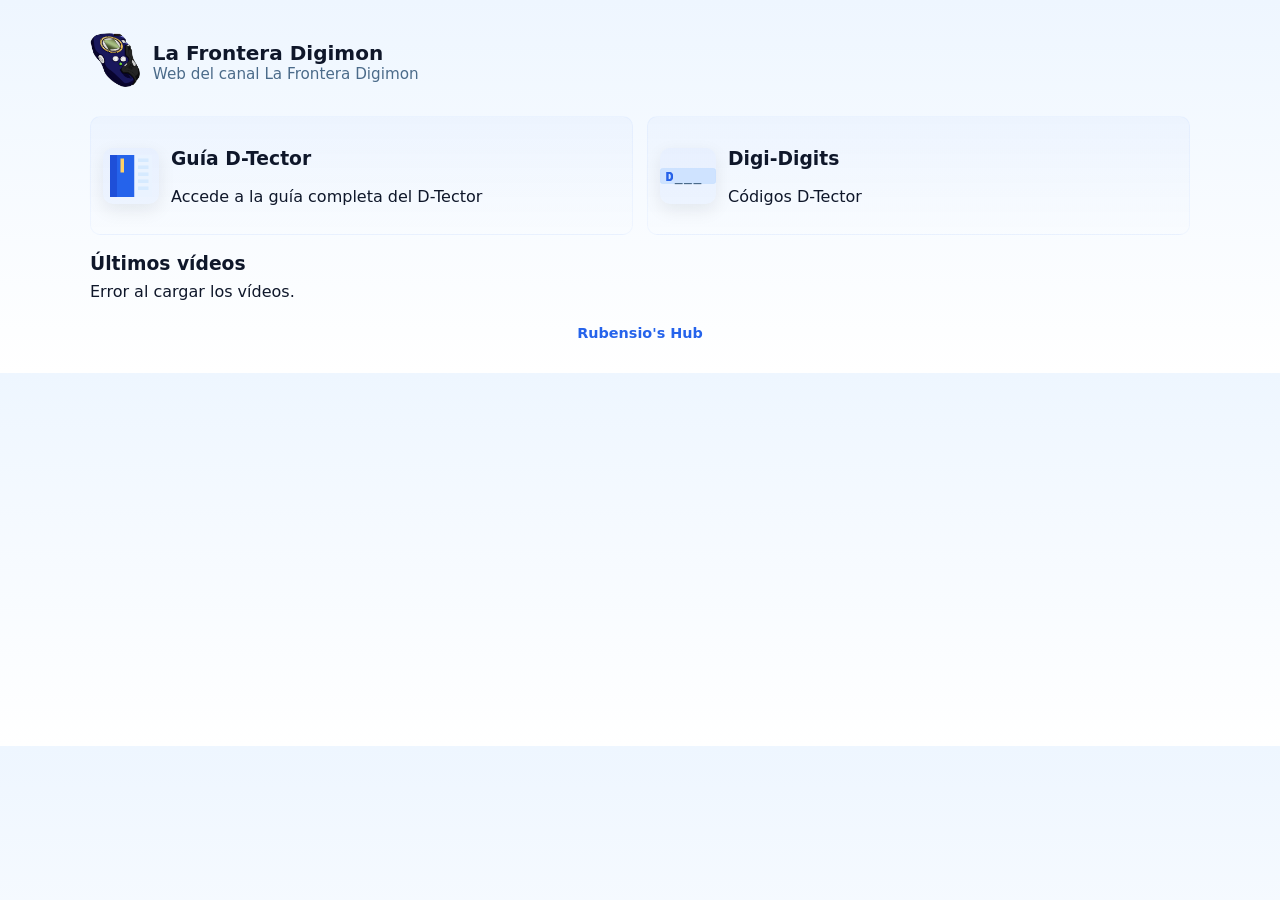
==== projects/la-frontera-digimon/index.html @ ff97ecfa "Añadida guía y mejoras" ====
<!doctype html>
<html lang="es">

<head>
    <meta charset="utf-8" />
    <meta name="viewport" content="width=device-width,initial-scale=1" />
    <title>La Frontera Digimon</title>
    <meta name="description"
        content="La Frontera Digimon — Últimos vídeos del canal integrados en el estilo de la sub web" />
    <style>
        :root {
            --bg: #eef6ff;
            --card: #f7fbff;
            --muted: #4b6b8a;
            --text: #0f172a;
            --accent: #2563eb;
            --accent-2: #1e4fd8;
            --radius: 12px;
            --shadow: 0 6px 18px rgba(16, 24, 40, 0.08);
            --max-width: 1100px;
        }

        *,
        *::before,
        *::after {
            box-sizing: border-box;
        }

        body {
            margin: 0;
            font-family: Inter, system-ui, -apple-system, "Segoe UI", Roboto, Arial, sans-serif;
            background: linear-gradient(180deg, var(--bg), #fff);
            color: var(--text);
            display: flex;
            justify-content: center;
            padding: 32px 16px;
        }

        .wrap {
            width: 100%;
            max-width: var(--max-width);
        }

        header {
            display: flex;
            align-items: center;
            justify-content: space-between;
            gap: 16px;
            margin-bottom: 24px;
            flex-wrap: wrap;
        }

        .header-left {
            display: flex;
            align-items: center;
            gap: 12px;
        }

        .header-icon {
            height: 56px;
            width: auto;
            object-fit: contain;
            border-radius: 8px;
        }

        .brand h1 {
            font-size: 1.25rem;
            margin: 0;
        }

        .brand p {
            margin: 0;
            color: var(--muted);
            font-size: 0.95rem;
        }

        .features {
            display: grid;
            grid-template-columns: repeat(auto-fit, minmax(280px, 1fr));
            gap: 14px;
            margin-bottom: 18px;
        }

        .feature-link {
            display: flex;
            gap: 12px;
            align-items: center;
            text-decoration: none;
            color: inherit;
            padding: 12px;
            border-radius: 10px;
            background: linear-gradient(180deg, rgba(37, 99, 235, 0.03), transparent);
            border: 1px solid rgba(37, 99, 235, 0.04);
            transition: background .15s ease, transform .15s ease;
        }

        .feature-link:hover {
            background: rgba(37, 99, 235, 0.06);
            transform: translateY(-4px);
        }

        .icon {
            width: 56px;
            height: 56px;
            flex: 0 0 56px;
            display: flex;
            align-items: center;
            justify-content: center;
            border-radius: 10px;
            background: rgba(37, 99, 235, 0.04);
            box-shadow: var(--shadow);
        }

        /* Libro: animación */
        .feature-link:hover .book-page {
            animation: pageFlip 1.1s ease forwards;
        }

        @keyframes pageFlip {
            0% {
                transform-origin: left center;
                transform: rotateY(0deg);
                fill: #eaf3ff;
            }

            45% {
                transform-origin: left center;
                transform: rotateY(32deg);
                fill: #cfe3ff;
            }

            100% {
                transform-origin: left center;
                transform: rotateY(0deg);
                fill: #eaf3ff;
            }
        }

        /* Digi: control por clases específicas */
        .digit-text,
        .underscore {
            font-family: monospace;
            font-weight: 700;
            shape-rendering: crispEdges;
            text-anchor: middle;
            dominant-baseline: hanging;
            /* baseline adjustments are handled via y coords in SVG */
        }

        .digit-1,
        .digit-2,
        .digit-3 {
            font-size: 14px;
            opacity: 0;
        }

        .underscore-1,
        .underscore-2,
        .underscore-3 {
            font-size: 14px;
            opacity: 1;
            fill: var(--muted);
        }

        /* Animaciones: timing ajustado para asegurar la aparición completa */
        .feature-link:hover .digit-1 {
            animation: typeIn 0.25s 0.12s forwards ease-out;
        }

        .feature-link:hover .underscore-1 {
            animation: fadeOut 0.18s 0.12s forwards ease-out;
        }

        .feature-link:hover .digit-2 {
            animation: typeIn 0.25s 0.44s forwards ease-out;
        }

        .feature-link:hover .underscore-2 {
            animation: fadeOut 0.18s 0.44s forwards ease-out;
        }

        .feature-link:hover .digit-3 {
            animation: typeIn 0.25s 0.76s forwards ease-out;
        }

        .feature-link:hover .underscore-3 {
            animation: fadeOut 0.18s 0.76s forwards ease-out;
        }

        @keyframes typeIn {
            from {
                opacity: 0;
                transform: translateY(-2px);
            }

            to {
                opacity: 1;
                transform: translateY(0);
            }
        }

        @keyframes fadeOut {
            from {
                opacity: 1;
            }

            to {
                opacity: 0;
            }
        }

        /* Videos y resto */
        .videos {
            display: grid;
            grid-template-columns: repeat(auto-fit, minmax(240px, 1fr));
            gap: 10px;
            margin-top: 6px;
        }

        .video-card {
            background: var(--card);
            border-radius: var(--radius);
            box-shadow: var(--shadow);
            border: 1px solid rgba(37, 99, 235, 0.06);
            padding: 12px;
            transition: transform .18s ease, box-shadow .18s ease;
        }

        .video-card:hover {
            transform: translateY(-4px);
            box-shadow: 0 10px 30px rgba(2, 6, 23, 0.12);
        }

        .thumbnail-container {
            position: relative;
            overflow: hidden;
            border-radius: 10px;
            background: #eaf3ff;
        }

        .thumbnail-container img {
            width: 100%;
            height: 160px;
            object-fit: cover;
            transition: transform .3s ease;
        }

        .video-card:hover .thumbnail-container img {
            transform: scale(1.03);
        }

        .play-icon {
            position: absolute;
            top: 50%;
            left: 50%;
            transform: translate(-50%, -50%);
            width: 50px;
            height: 50px;
            background: var(--accent);
            border-radius: 50%;
            display: flex;
            align-items: center;
            justify-content: center;
            box-shadow: 0 6px 18px rgba(37, 99, 235, 0.18);
        }

        .play-icon::after {
            content: '';
            border-style: solid;
            border-width: 10px 0 10px 16px;
            border-color: transparent transparent transparent white;
        }

        .video-content {
            padding: 10px 6px 0 6px;
        }

        .video-content h3 {
            font-size: 1rem;
            margin: 0;
            line-height: 1.2;
        }

        .video-content .date {
            color: var(--muted);
            font-size: 0.9rem;
            margin-top: 4px;
        }

        .video-actions {
            margin-top: 8px;
        }

        .button {
            display: inline-block;
            padding: 8px 12px;
            background: var(--accent);
            color: #fff;
            border-radius: 10px;
            text-decoration: none;
            font-weight: 600;
            font-size: 0.9rem;
            transition: background .18s ease, transform .18s ease;
        }

        .button:hover {
            background: var(--accent-2);
            transform: scale(1.03);
        }

        footer {
            margin-top: 24px;
            text-align: center;
            color: var(--muted);
            font-size: 0.9rem;
        }

        footer a {
            color: var(--accent);
            text-decoration: none;
            font-weight: 600;
        }

        footer a:hover {
            text-decoration: underline;
        }

        @media (max-width:640px) {
            body {
                padding: 20px 12px;
            }

            header {
                flex-direction: column;
                align-items: flex-start;
            }

            .header-icon {
                height: 48px;
            }

            .features {
                gap: 12px;
            }

            .video-card {
                padding: 10px;
            }
        }

        /* Letras y subrayados pixelados, grosor y posición */
        .letter-base,
        .digit-1,
        .digit-2,
        .digit-3 {
            font-family: monospace;
            font-weight: 800;
            font-size: 14px;
            shape-rendering: crispEdges;
            text-shadow: 0.4px 0.4px var(--accent-2);
        }

        .digit-1,
        .digit-2,
        .digit-3 {
            opacity: 0;
            transition: opacity 0.25s ease;
        }

        .underscore-1,
        .underscore-2,
        .underscore-3 {
            opacity: 1;
            transition: opacity 0.2s ease;
        }

        .feature-link:hover .digit-1 {
            animation: typeIn 0.25s 0.1s forwards;
        }

        .feature-link:hover .digit-2 {
            animation: typeIn 0.25s 0.45s forwards;
        }

        .feature-link:hover .digit-3 {
            animation: typeIn 0.25s 0.8s forwards;
        }

        .feature-link:hover .underscore-1 {
            animation: fadeOut 0.2s 0.1s forwards;
        }

        .feature-link:hover .underscore-2 {
            animation: fadeOut 0.2s 0.45s forwards;
        }

        .feature-link:hover .underscore-3 {
            animation: fadeOut 0.2s 0.8s forwards;
        }

        @keyframes typeIn {
            from {
                opacity: 0;
                transform: translateY(-1px);
            }

            to {
                opacity: 1;
                transform: translateY(0);
            }
        }

        @keyframes fadeOut {
            from {
                opacity: 1;
            }

            to {
                opacity: 0;
            }
        }
    </style>
</head>

<body>
    <div class="wrap">
        <header>
            <div class="header-left">
                <a href="index.html" aria-label="Ir a La Frontera Digimon — inicio">
                    <img class="header-icon" src="assets/images/icons/d-tector_transparent.png" alt="Logotipo D-Scan"
                        loading="lazy" width="72" height="72">
                </a>
                <div class="brand">
                    <h1>La Frontera Digimon</h1>
                    <p>Web del canal La Frontera Digimon</p>
                </div>
            </div>
        </header>

        <main>
            <section class="features" aria-label="Secciones principales">
                <!-- Guía D-Tector -->
                <a class="feature-link" href="guia-d-tector.html">
                    <div class="icon" aria-hidden="true">
                        <svg viewBox="0 0 16 16" xmlns="http://www.w3.org/2000/svg" width="56" height="56" role="img"
                            aria-hidden="true">
                            <rect x="2" y="2" width="2" height="12" fill="var(--accent-2)" />
                            <rect x="4" y="2" width="5" height="12" fill="var(--accent)" />
                            <rect class="book-page" x="9" y="2" width="5" height="12" fill="#eaf3ff" />
                            <rect x="10" y="3" width="3" height="1" fill="#d6eaff" />
                            <rect x="10" y="5" width="3" height="1" fill="#d6eaff" />
                            <rect x="10" y="7" width="3" height="1" fill="#d6eaff" />
                            <rect x="10" y="9" width="3" height="1" fill="#d6eaff" />
                            <rect x="10" y="11" width="3" height="1" fill="#d6eaff" />
                            <rect x="5" y="3" width="1" height="4" fill="#ffd166" />
                        </svg>
                    </div>
                    <div>
                        <h3>Guía D-Tector</h3>
                        <p>Accede a la guía completa del D-Tector</p>
                    </div>
                </a>

                <!-- Digi-Digits (alineado y grosor corregidos) -->
                <a class="feature-link" href="digi-digits.html">
                    <div class="icon" aria-hidden="true">
                        <svg viewBox="0 0 60 22" xmlns="http://www.w3.org/2000/svg" width="56" height="56" role="img"
                            aria-hidden="true">
                            <rect x="0.5" y="3" width="59" height="16" rx="2" fill="#cfe3ff" stroke="#b7d8ff"
                                stroke-width="0.5" />
                            <g font-family="monospace" font-weight="800" font-size="14" text-anchor="middle"
                                fill="var(--accent)" shape-rendering="crispEdges">
                                <!-- D fija -->
                                <text x="10" y="16" class="letter-base">D</text>

                                <!-- Guiones bajos iniciales -->
                                <text class="underscore-1" x="20" y="16" fill="var(--muted)">_</text>
                                <text class="underscore-2" x="30" y="16" fill="var(--muted)">_</text>
                                <text class="underscore-3" x="40" y="16" fill="var(--muted)">_</text>

                                <!-- Letras que aparecen -->
                                <text class="digit-1" x="20" y="16">I</text>
                                <text class="digit-2" x="30" y="16">G</text>
                                <text class="digit-3" x="40" y="16">I</text>
                            </g>
                        </svg>
                    </div>
                    <div>
                        <h3>Digi-Digits</h3>
                        <p>Códigos D-Tector</p>
                    </div>
                </a>

            </section>

            <section>
                <div class="card">
                    <h3 style="margin:0 0 8px 0">Últimos vídeos</h3>
                    <div id="videos" class="videos" aria-live="polite" aria-busy="true">
                        <div class="placeholder">Cargando...</div>
                    </div>
                </div>
            </section>
        </main>

        <footer>
            <div><a href="https://rubendmr96.github.io/rubensioshub/" rel="noopener noreferrer">Rubensio's Hub</a></div>
        </footer>
    </div>

    <script>
        const CHANNEL_ID = "UCqc-fmnWOInmLb6D8aM1uHA";
        const RSS_URL = encodeURIComponent(`https://www.youtube.com/feeds/videos.xml?channel_id=${CHANNEL_ID}`);
        const API_URL = `https://api.rss2json.com/v1/api.json?rss_url=${RSS_URL}`;
        const container = document.getElementById("videos");

        async function cargarVideos() {
            try {
                const res = await fetch(API_URL);
                const data = await res.json();
                container.innerHTML = '';
                if (!data.items?.length) {
                    container.innerHTML = '<div class="placeholder">No se encontraron vídeos.</div>';
                    return;
                }
                data.items.slice(0, 3).forEach(video => {
                    const card = document.createElement('article');
                    card.className = 'video-card';
                    card.innerHTML = `
            <div class="thumbnail-container">
              <img src="${video.thumbnail}" alt="${video.title}" loading="lazy">
              <div class="play-icon"></div>
            </div>
            <div class="video-content">
              <h3>${video.title}</h3>
              <div class="date">${new Date(video.pubDate).toLocaleDateString('es-ES', { year: 'numeric', month: 'long', day: 'numeric' })}</div>
              <div class="video-actions">
                <a class="button" href="${video.link}" target="_blank" rel="noopener noreferrer">Ver en YouTube</a>
              </div>
            </div>`;
                    card.querySelector('.thumbnail-container').onclick = () => window.open(video.link, '_blank', 'noopener');
                    container.appendChild(card);
                });
            } catch (err) {
                container.innerHTML = '<div class="placeholder">Error al cargar los vídeos.</div>';
            } finally {
                container.setAttribute('aria-busy', 'false');
            }
        }

        cargarVideos();
    </script>
</body>

</html>
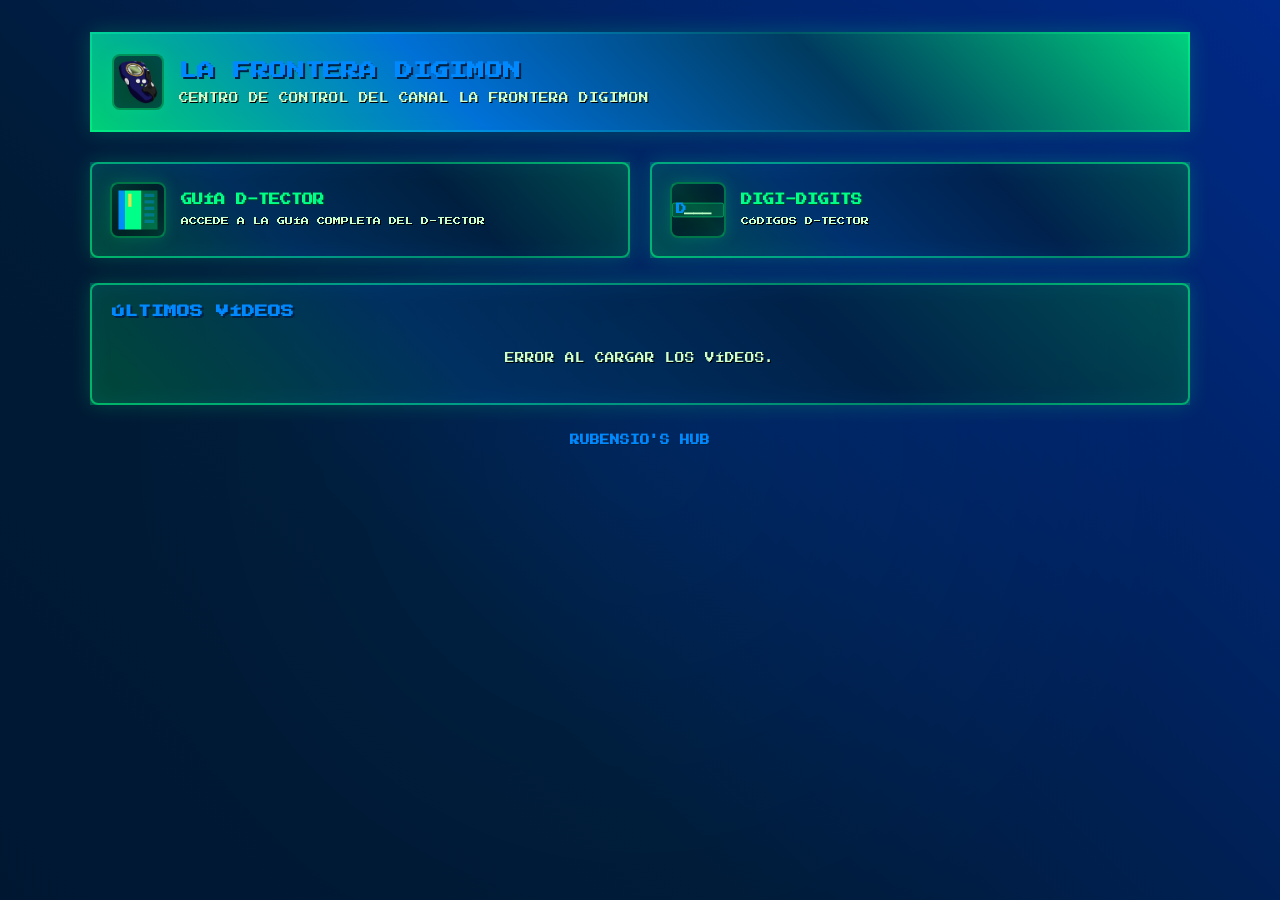
==== commit fa6fc593: "Modificados estilos cyber" ====
--- a/projects/la-frontera-digimon/index.html
+++ b/projects/la-frontera-digimon/index.html
@@ -5,18 +5,20 @@
     <meta charset="utf-8" />
     <meta name="viewport" content="width=device-width,initial-scale=1" />
     <title>La Frontera Digimon</title>
-    <meta name="description"
-        content="La Frontera Digimon — Últimos vídeos del canal integrados en el estilo de la sub web" />
+    <meta name="description" content="La Frontera Digimon — Últimos vídeos del canal y guías de los digivice" />
     <style>
+        @import url('https://fonts.googleapis.com/css2?family=Press+Start+2P&display=swap');
+
         :root {
-            --bg: #eef6ff;
-            --card: #f7fbff;
-            --muted: #4b6b8a;
-            --text: #0f172a;
-            --accent: #2563eb;
-            --accent-2: #1e4fd8;
-            --radius: 12px;
-            --shadow: 0 6px 18px rgba(16, 24, 40, 0.08);
+            --primary-green: #00ff88;
+            --primary-blue: #0088ff;
+            --dark-green: #004422;
+            --dark-blue: #002244;
+            --cyber-glow: rgba(0, 255, 136, 0.3);
+            --glass-bg: rgba(0, 0, 0, 0.4);
+            --border-glow: rgba(0, 255, 136, 0.6);
+            --radius: 8px;
+            --shadow-cyber: 0 0 20px rgba(0, 255, 136, 0.2), inset 0 0 20px rgba(0, 136, 255, 0.1);
             --max-width: 1100px;
         }
 
@@ -26,19 +28,84 @@
             box-sizing: border-box;
         }
 
+        * {
+            margin: 0;
+            padding: 0;
+        }
+
+        html,
         body {
-            margin: 0;
-            font-family: Inter, system-ui, -apple-system, "Segoe UI", Roboto, Arial, sans-serif;
-            background: linear-gradient(180deg, var(--bg), #fff);
-            color: var(--text);
+            height: 100%;
+            overflow-x: hidden;
+        }
+
+        body {
+            font-family: 'Press Start 2P', cursive;
+            background: linear-gradient(45deg, #003300, #001133, #002244, #0044ff, #002244, #001133);
+            background-size: 600% 600%;
+            animation: gradient-shift 12s ease-in-out infinite;
+            color: var(--primary-green);
             display: flex;
             justify-content: center;
             padding: 32px 16px;
+            position: relative;
+            min-height: 100vh;
+        }
+
+        @keyframes gradient-shift {
+
+            0%,
+            100% {
+                background-position: 0% 50%;
+            }
+
+            25% {
+                background-position: 50% 0%;
+            }
+
+            50% {
+                background-position: 100% 50%;
+            }
+
+            75% {
+                background-position: 50% 100%;
+            }
+        }
+
+        /* Fondo animado de matriz digital */
+        .digital-bg {
+            position: fixed;
+            top: 0;
+            left: 0;
+            width: 100%;
+            height: 100%;
+            background:
+                linear-gradient(90deg, transparent 98%, #00ff8810 100%),
+                linear-gradient(180deg, transparent 98%, #0088ff10 100%);
+            background-size: 20px 20px;
+            animation: matrix-scroll 20s linear infinite;
+            z-index: -2;
+        }
+
+        .digital-bg::before {
+            content: '';
+            position: absolute;
+            inset: 0;
+            background: radial-gradient(circle at center, transparent 0%, rgba(0, 0, 0, 0.2) 70%);
+            z-index: -1;
+        }
+
+        @keyframes matrix-scroll {
+            to {
+                transform: translateY(20px);
+            }
         }
 
         .wrap {
             width: 100%;
             max-width: var(--max-width);
+            position: relative;
+            z-index: 1;
         }
 
         header {
@@ -46,57 +113,134 @@
             align-items: center;
             justify-content: space-between;
             gap: 16px;
-            margin-bottom: 24px;
+            margin-bottom: 30px;
             flex-wrap: wrap;
+            background: var(--glass-bg);
+            border: 2px solid var(--border-glow);
+            box-shadow: var(--shadow-cyber);
+            padding: 20px;
+            position: relative;
+            backdrop-filter: blur(8px);
+        }
+
+        header::before {
+            content: '';
+            position: absolute;
+            inset: -2px;
+            background: linear-gradient(45deg,
+                    rgba(0, 255, 136, 0.8),
+                    rgba(0, 136, 255, 0.8),
+                    rgba(0, 68, 102, 0.8),
+                    rgba(0, 255, 136, 0.8));
+            z-index: -1;
+            animation: border-glow 4s linear infinite;
+        }
+
+        @keyframes border-glow {
+
+            0%,
+            100% {
+                opacity: 0.6;
+            }
+
+            50% {
+                opacity: 1;
+            }
         }
 
         .header-left {
             display: flex;
             align-items: center;
-            gap: 12px;
+            gap: 15px;
         }
 
         .header-icon {
             height: 56px;
             width: auto;
             object-fit: contain;
-            border-radius: 8px;
+            border-radius: var(--radius);
+            border: 2px solid rgba(0, 255, 136, 0.4);
+            padding: 4px;
+            background: rgba(0, 0, 0, 0.6);
+            box-shadow:
+                0 0 15px rgba(0, 255, 136, 0.2),
+                inset 0 0 15px rgba(0, 136, 255, 0.1);
         }
 
         .brand h1 {
-            font-size: 1.25rem;
+            font-size: 1.1rem;
             margin: 0;
+            color: var(--primary-blue);
+            text-shadow: 2px 2px 0px var(--dark-blue);
+            line-height: 1.4;
         }
 
         .brand p {
-            margin: 0;
-            color: var(--muted);
-            font-size: 0.95rem;
+            margin: 8px 0 0 0;
+            color: #ccffcc;
+            font-size: 0.6rem;
+            line-height: 1.6;
+            text-shadow: 1px 1px 0px #000000;
         }
 
         .features {
             display: grid;
             grid-template-columns: repeat(auto-fit, minmax(280px, 1fr));
-            gap: 14px;
-            margin-bottom: 18px;
+            gap: 20px;
+            margin-bottom: 25px;
         }
 
         .feature-link {
             display: flex;
-            gap: 12px;
+            gap: 15px;
             align-items: center;
             text-decoration: none;
             color: inherit;
-            padding: 12px;
-            border-radius: 10px;
-            background: linear-gradient(180deg, rgba(37, 99, 235, 0.03), transparent);
-            border: 1px solid rgba(37, 99, 235, 0.04);
-            transition: background .15s ease, transform .15s ease;
+            padding: 18px;
+            border-radius: var(--radius);
+            background: var(--glass-bg);
+            border: 2px solid var(--border-glow);
+            box-shadow: var(--shadow-cyber);
+            transition: all 0.3s ease;
+            position: relative;
+            backdrop-filter: blur(8px);
+        }
+
+        .feature-link::before {
+            content: '';
+            position: absolute;
+            inset: -2px;
+            background: linear-gradient(45deg,
+                    rgba(0, 255, 136, 0.6),
+                    rgba(0, 136, 255, 0.6),
+                    rgba(0, 68, 102, 0.6),
+                    rgba(0, 255, 136, 0.6));
+            z-index: -1;
+            animation: card-glow 6s linear infinite;
+            opacity: 0.4;
+        }
+
+        @keyframes card-glow {
+
+            0%,
+            100% {
+                opacity: 0.4;
+            }
+
+            50% {
+                opacity: 0.8;
+            }
         }
 
         .feature-link:hover {
-            background: rgba(37, 99, 235, 0.06);
             transform: translateY(-4px);
+            box-shadow:
+                0 0 40px rgba(0, 255, 136, 0.4),
+                inset 0 0 40px rgba(0, 136, 255, 0.2);
+        }
+
+        .feature-link:hover::before {
+            opacity: 1;
         }
 
         .icon {
@@ -106,12 +250,55 @@
             display: flex;
             align-items: center;
             justify-content: center;
-            border-radius: 10px;
-            background: rgba(37, 99, 235, 0.04);
-            box-shadow: var(--shadow);
-        }
-
-        /* Libro: animación */
+            border-radius: var(--radius);
+            background: rgba(0, 0, 0, 0.6);
+            border: 2px solid rgba(0, 255, 136, 0.4);
+            box-shadow:
+                0 0 15px rgba(0, 255, 136, 0.2),
+                inset 0 0 15px rgba(0, 136, 255, 0.1);
+            position: relative;
+        }
+
+        .icon::before {
+            content: '';
+            position: absolute;
+            inset: 0;
+            background: linear-gradient(45deg,
+                    transparent,
+                    rgba(0, 255, 136, 0.1),
+                    transparent);
+            animation: icon-shine 3s ease-in-out infinite;
+        }
+
+        @keyframes icon-shine {
+
+            0%,
+            100% {
+                opacity: 0;
+            }
+
+            50% {
+                opacity: 1;
+            }
+        }
+
+        .feature-link h3 {
+            font-size: 0.7rem;
+            margin: 0 0 8px 0;
+            color: var(--primary-green);
+            text-shadow: 1px 1px 0px var(--dark-green);
+            line-height: 1.4;
+        }
+
+        .feature-link p {
+            margin: 0;
+            color: #ccffcc;
+            font-size: 0.5rem;
+            line-height: 1.6;
+            text-shadow: 1px 1px 0px #000000;
+        }
+
+        /* Libro: animación con colores cyber */
         .feature-link:hover .book-page {
             animation: pageFlip 1.1s ease forwards;
         }
@@ -120,49 +307,53 @@
             0% {
                 transform-origin: left center;
                 transform: rotateY(0deg);
-                fill: #eaf3ff;
+                fill: rgba(0, 255, 136, 0.3);
             }
 
             45% {
                 transform-origin: left center;
                 transform: rotateY(32deg);
-                fill: #cfe3ff;
+                fill: rgba(0, 136, 255, 0.3);
             }
 
             100% {
                 transform-origin: left center;
                 transform: rotateY(0deg);
-                fill: #eaf3ff;
-            }
-        }
-
-        /* Digi: control por clases específicas */
+                fill: rgba(0, 255, 136, 0.3);
+            }
+        }
+
+        /* Digi: control por clases específicas con colores cyber */
         .digit-text,
         .underscore {
-            font-family: monospace;
+            font-family: 'Press Start 2P', cursive;
             font-weight: 700;
             shape-rendering: crispEdges;
             text-anchor: middle;
             dominant-baseline: hanging;
-            /* baseline adjustments are handled via y coords in SVG */
         }
 
         .digit-1,
         .digit-2,
         .digit-3 {
-            font-size: 14px;
+            font-size: 12px;
             opacity: 0;
+            fill: var(--primary-green);
         }
 
         .underscore-1,
         .underscore-2,
         .underscore-3 {
-            font-size: 14px;
+            font-size: 12px;
             opacity: 1;
-            fill: var(--muted);
-        }
-
-        /* Animaciones: timing ajustado para asegurar la aparición completa */
+            fill: #ccffcc;
+        }
+
+        .letter-base {
+            fill: var(--primary-blue);
+        }
+
+        /* Animaciones: timing ajustado */
         .feature-link:hover .digit-1 {
             animation: typeIn 0.25s 0.12s forwards ease-out;
         }
@@ -209,33 +400,99 @@
             }
         }
 
-        /* Videos y resto */
+        /* Sección de videos */
+        .card {
+            background: var(--glass-bg);
+            border-radius: var(--radius);
+            box-shadow: var(--shadow-cyber);
+            border: 2px solid var(--border-glow);
+            padding: 20px;
+            position: relative;
+            backdrop-filter: blur(8px);
+        }
+
+        .card::before {
+            content: '';
+            position: absolute;
+            inset: -2px;
+            background: linear-gradient(45deg,
+                    rgba(0, 255, 136, 0.6),
+                    rgba(0, 136, 255, 0.6),
+                    rgba(0, 68, 102, 0.6),
+                    rgba(0, 255, 136, 0.6));
+            z-index: -1;
+            animation: card-glow 6s linear infinite;
+            opacity: 0.4;
+        }
+
+        .card h3 {
+            margin: 0 0 15px 0;
+            font-size: 0.8rem;
+            color: var(--primary-blue);
+            text-shadow: 2px 2px 0px var(--dark-blue);
+        }
+
         .videos {
             display: grid;
             grid-template-columns: repeat(auto-fit, minmax(240px, 1fr));
-            gap: 10px;
+            gap: 15px;
             margin-top: 6px;
         }
 
         .video-card {
-            background: var(--card);
+            background: rgba(0, 0, 0, 0.6);
             border-radius: var(--radius);
-            box-shadow: var(--shadow);
-            border: 1px solid rgba(37, 99, 235, 0.06);
-            padding: 12px;
-            transition: transform .18s ease, box-shadow .18s ease;
+            box-shadow: var(--shadow-cyber);
+            border: 2px solid rgba(0, 255, 136, 0.4);
+            padding: 15px;
+            transition: all 0.3s ease;
+            position: relative;
+            backdrop-filter: blur(4px);
+        }
+
+        .video-card::before {
+            content: '';
+            position: absolute;
+            inset: -2px;
+            background: linear-gradient(45deg,
+                    rgba(0, 255, 136, 0.4),
+                    rgba(0, 136, 255, 0.4),
+                    rgba(0, 68, 102, 0.4),
+                    rgba(0, 255, 136, 0.4));
+            z-index: -1;
+            animation: video-glow 8s linear infinite;
+            opacity: 0.3;
+        }
+
+        @keyframes video-glow {
+
+            0%,
+            100% {
+                opacity: 0.3;
+            }
+
+            50% {
+                opacity: 0.7;
+            }
         }
 
         .video-card:hover {
             transform: translateY(-4px);
-            box-shadow: 0 10px 30px rgba(2, 6, 23, 0.12);
+            box-shadow:
+                0 0 30px rgba(0, 255, 136, 0.3),
+                inset 0 0 30px rgba(0, 136, 255, 0.1);
+        }
+
+        .video-card:hover::before {
+            opacity: 1;
         }
 
         .thumbnail-container {
             position: relative;
             overflow: hidden;
-            border-radius: 10px;
-            background: #eaf3ff;
+            border-radius: var(--radius);
+            background: rgba(0, 0, 0, 0.8);
+            border: 1px solid rgba(0, 255, 136, 0.3);
         }
 
         .thumbnail-container img {
@@ -243,10 +500,12 @@
             height: 160px;
             object-fit: cover;
             transition: transform .3s ease;
+            filter: brightness(0.8) contrast(1.2);
         }
 
         .video-card:hover .thumbnail-container img {
             transform: scale(1.03);
+            filter: brightness(1) contrast(1.3);
         }
 
         .play-icon {
@@ -256,73 +515,108 @@
             transform: translate(-50%, -50%);
             width: 50px;
             height: 50px;
-            background: var(--accent);
+            background: linear-gradient(135deg, var(--primary-green), var(--primary-blue));
             border-radius: 50%;
             display: flex;
             align-items: center;
             justify-content: center;
-            box-shadow: 0 6px 18px rgba(37, 99, 235, 0.18);
+            box-shadow:
+                0 0 20px rgba(0, 255, 136, 0.4),
+                inset 0 0 20px rgba(0, 136, 255, 0.2);
+            border: 2px solid rgba(0, 255, 136, 0.6);
         }
 
         .play-icon::after {
             content: '';
             border-style: solid;
             border-width: 10px 0 10px 16px;
-            border-color: transparent transparent transparent white;
+            border-color: transparent transparent transparent #000000;
         }
 
         .video-content {
-            padding: 10px 6px 0 6px;
+            padding: 12px 6px 0 6px;
         }
 
         .video-content h3 {
-            font-size: 1rem;
+            font-size: 0.6rem;
             margin: 0;
-            line-height: 1.2;
+            line-height: 1.4;
+            color: var(--primary-green);
+            text-shadow: 1px 1px 0px var(--dark-green);
         }
 
         .video-content .date {
-            color: var(--muted);
-            font-size: 0.9rem;
-            margin-top: 4px;
+            color: #ccffcc;
+            font-size: 0.5rem;
+            margin-top: 8px;
+            text-shadow: 1px 1px 0px #000000;
         }
 
         .video-actions {
-            margin-top: 8px;
+            margin-top: 12px;
         }
 
         .button {
             display: inline-block;
-            padding: 8px 12px;
-            background: var(--accent);
-            color: #fff;
-            border-radius: 10px;
+            padding: 10px 12px;
+            background: linear-gradient(145deg, rgba(0, 102, 68, 0.9), rgba(0, 255, 136, 0.9));
+            color: #000000;
+            border-radius: var(--radius);
             text-decoration: none;
-            font-weight: 600;
-            font-size: 0.9rem;
-            transition: background .18s ease, transform .18s ease;
+            font-weight: bold;
+            font-size: 0.5rem;
+            transition: all 0.3s ease;
+            border: 2px solid rgba(0, 255, 136, 0.8);
+            text-shadow: none;
+            position: relative;
+            overflow: hidden;
         }
 
         .button:hover {
-            background: var(--accent-2);
-            transform: scale(1.03);
+            background: linear-gradient(145deg, rgba(0, 255, 136, 0.9), rgba(68, 255, 170, 0.9));
+            transform: translateY(-2px);
+            box-shadow: 0 4px 8px rgba(0, 255, 136, 0.5);
+        }
+
+        .button::before {
+            content: '';
+            position: absolute;
+            inset: 0;
+            left: -100%;
+            background: linear-gradient(90deg, transparent, rgba(255, 255, 255, 0.5), transparent);
+            transition: left 0.5s;
+        }
+
+        .button:hover::before {
+            left: 100%;
+        }
+
+        .placeholder {
+            color: #ccffcc;
+            font-size: 0.6rem;
+            text-align: center;
+            padding: 20px;
+            text-shadow: 1px 1px 0px #000000;
         }
 
         footer {
-            margin-top: 24px;
+            margin-top: 30px;
             text-align: center;
-            color: var(--muted);
-            font-size: 0.9rem;
+            color: #ccffcc;
+            font-size: 0.6rem;
+            text-shadow: 1px 1px 0px #000000;
         }
 
         footer a {
-            color: var(--accent);
+            color: var(--primary-blue);
             text-decoration: none;
-            font-weight: 600;
+            font-weight: bold;
+            text-shadow: 1px 1px 0px var(--dark-blue);
         }
 
         footer a:hover {
-            text-decoration: underline;
+            color: var(--primary-green);
+            text-shadow: 1px 1px 0px var(--dark-green);
         }
 
         @media (max-width:640px) {
@@ -333,96 +627,120 @@
             header {
                 flex-direction: column;
                 align-items: flex-start;
+                padding: 15px;
             }
 
             .header-icon {
                 height: 48px;
             }
 
+            .brand h1 {
+                font-size: 1rem;
+            }
+
+            .brand p {
+                font-size: 0.55rem;
+            }
+
             .features {
+                gap: 15px;
+            }
+
+            .feature-link {
+                padding: 15px;
+                gap: 12px;
+            }
+
+            .feature-link h3 {
+                font-size: 0.65rem;
+            }
+
+            .feature-link p {
+                font-size: 0.45rem;
+            }
+
+            .video-card {
+                padding: 12px;
+            }
+
+            .video-content h3 {
+                font-size: 0.55rem;
+            }
+
+            .video-content .date {
+                font-size: 0.45rem;
+            }
+
+            .button {
+                font-size: 0.45rem;
+                padding: 8px 10px;
+            }
+        }
+
+        @media (max-width: 480px) {
+            body {
+                padding: 15px 8px;
+            }
+
+            .features {
+                grid-template-columns: 1fr;
+                gap: 12px;
+            }
+
+            .feature-link {
+                padding: 12px;
+                gap: 10px;
+            }
+
+            .icon {
+                width: 48px;
+                height: 48px;
+                flex: 0 0 48px;
+            }
+
+            .feature-link h3 {
+                font-size: 0.6rem;
+            }
+
+            .feature-link p {
+                font-size: 0.4rem;
+            }
+
+            .card {
+                padding: 15px;
+            }
+
+            .card h3 {
+                font-size: 0.7rem;
+            }
+
+            .videos {
                 gap: 12px;
             }
 
             .video-card {
                 padding: 10px;
             }
-        }
-
-        /* Letras y subrayados pixelados, grosor y posición */
-        .letter-base,
-        .digit-1,
-        .digit-2,
-        .digit-3 {
-            font-family: monospace;
-            font-weight: 800;
-            font-size: 14px;
-            shape-rendering: crispEdges;
-            text-shadow: 0.4px 0.4px var(--accent-2);
-        }
-
-        .digit-1,
-        .digit-2,
-        .digit-3 {
-            opacity: 0;
-            transition: opacity 0.25s ease;
-        }
-
-        .underscore-1,
-        .underscore-2,
-        .underscore-3 {
-            opacity: 1;
-            transition: opacity 0.2s ease;
-        }
-
-        .feature-link:hover .digit-1 {
-            animation: typeIn 0.25s 0.1s forwards;
-        }
-
-        .feature-link:hover .digit-2 {
-            animation: typeIn 0.25s 0.45s forwards;
-        }
-
-        .feature-link:hover .digit-3 {
-            animation: typeIn 0.25s 0.8s forwards;
-        }
-
-        .feature-link:hover .underscore-1 {
-            animation: fadeOut 0.2s 0.1s forwards;
-        }
-
-        .feature-link:hover .underscore-2 {
-            animation: fadeOut 0.2s 0.45s forwards;
-        }
-
-        .feature-link:hover .underscore-3 {
-            animation: fadeOut 0.2s 0.8s forwards;
-        }
-
-        @keyframes typeIn {
-            from {
-                opacity: 0;
-                transform: translateY(-1px);
-            }
-
-            to {
-                opacity: 1;
-                transform: translateY(0);
-            }
-        }
-
-        @keyframes fadeOut {
-            from {
-                opacity: 1;
-            }
-
-            to {
-                opacity: 0;
+
+            .video-content h3 {
+                font-size: 0.5rem;
+            }
+
+            .video-content .date {
+                font-size: 0.4rem;
+            }
+
+            .button {
+                font-size: 0.4rem;
+                padding: 6px 8px;
             }
         }
     </style>
 </head>
 
 <body>
+    <div class="digital-bg"></div>
+
     <div class="wrap">
         <header>
             <div class="header-left">
@@ -431,8 +749,8 @@
                         loading="lazy" width="72" height="72">
                 </a>
                 <div class="brand">
-                    <h1>La Frontera Digimon</h1>
-                    <p>Web del canal La Frontera Digimon</p>
+                    <h1>LA FRONTERA DIGIMON</h1>
+                    <p>CENTRO DE CONTROL DEL CANAL LA FRONTERA DIGIMON</p>
                 </div>
             </div>
         </header>
@@ -444,39 +762,39 @@
                     <div class="icon" aria-hidden="true">
                         <svg viewBox="0 0 16 16" xmlns="http://www.w3.org/2000/svg" width="56" height="56" role="img"
                             aria-hidden="true">
-                            <rect x="2" y="2" width="2" height="12" fill="var(--accent-2)" />
-                            <rect x="4" y="2" width="5" height="12" fill="var(--accent)" />
-                            <rect class="book-page" x="9" y="2" width="5" height="12" fill="#eaf3ff" />
-                            <rect x="10" y="3" width="3" height="1" fill="#d6eaff" />
-                            <rect x="10" y="5" width="3" height="1" fill="#d6eaff" />
-                            <rect x="10" y="7" width="3" height="1" fill="#d6eaff" />
-                            <rect x="10" y="9" width="3" height="1" fill="#d6eaff" />
-                            <rect x="10" y="11" width="3" height="1" fill="#d6eaff" />
-                            <rect x="5" y="3" width="1" height="4" fill="#ffd166" />
+                            <rect x="2" y="2" width="2" height="12" fill="var(--primary-blue)" />
+                            <rect x="4" y="2" width="5" height="12" fill="var(--primary-green)" />
+                            <rect class="book-page" x="9" y="2" width="5" height="12" fill="rgba(0,255,136,0.3)" />
+                            <rect x="10" y="3" width="3" height="1" fill="rgba(0,136,255,0.4)" />
+                            <rect x="10" y="5" width="3" height="1" fill="rgba(0,136,255,0.4)" />
+                            <rect x="10" y="7" width="3" height="1" fill="rgba(0,136,255,0.4)" />
+                            <rect x="10" y="9" width="3" height="1" fill="rgba(0,136,255,0.4)" />
+                            <rect x="10" y="11" width="3" height="1" fill="rgba(0,136,255,0.4)" />
+                            <rect x="5" y="3" width="1" height="4" fill="#ffdd44" />
                         </svg>
                     </div>
                     <div>
-                        <h3>Guía D-Tector</h3>
-                        <p>Accede a la guía completa del D-Tector</p>
+                        <h3>GUÍA D-TECTOR</h3>
+                        <p>ACCEDE A LA GUÍA COMPLETA DEL D-TECTOR</p>
                     </div>
                 </a>
 
-                <!-- Digi-Digits (alineado y grosor corregidos) -->
+                <!-- Digi-Digits -->
                 <a class="feature-link" href="digi-digits.html">
                     <div class="icon" aria-hidden="true">
                         <svg viewBox="0 0 60 22" xmlns="http://www.w3.org/2000/svg" width="56" height="56" role="img"
                             aria-hidden="true">
-                            <rect x="0.5" y="3" width="59" height="16" rx="2" fill="#cfe3ff" stroke="#b7d8ff"
-                                stroke-width="0.5" />
-                            <g font-family="monospace" font-weight="800" font-size="14" text-anchor="middle"
-                                fill="var(--accent)" shape-rendering="crispEdges">
+                            <rect x="0.5" y="3" width="59" height="16" rx="2" fill="rgba(0,255,136,0.2)"
+                                stroke="var(--primary-green)" stroke-width="0.5" />
+                            <g font-family="Press Start 2P" font-weight="800" font-size="12" text-anchor="middle"
+                                fill="var(--primary-green)" shape-rendering="crispEdges">
                                 <!-- D fija -->
                                 <text x="10" y="16" class="letter-base">D</text>
 
                                 <!-- Guiones bajos iniciales -->
-                                <text class="underscore-1" x="20" y="16" fill="var(--muted)">_</text>
-                                <text class="underscore-2" x="30" y="16" fill="var(--muted)">_</text>
-                                <text class="underscore-3" x="40" y="16" fill="var(--muted)">_</text>
+                                <text class="underscore-1" x="20" y="16" fill="#ccffcc">_</text>
+                                <text class="underscore-2" x="30" y="16" fill="#ccffcc">_</text>
+                                <text class="underscore-3" x="40" y="16" fill="#ccffcc">_</text>
 
                                 <!-- Letras que aparecen -->
                                 <text class="digit-1" x="20" y="16">I</text>
@@ -486,8 +804,8 @@
                         </svg>
                     </div>
                     <div>
-                        <h3>Digi-Digits</h3>
-                        <p>Códigos D-Tector</p>
+                        <h3>DIGI-DIGITS</h3>
+                        <p>CÓDIGOS D-TECTOR</p>
                     </div>
                 </a>
 
@@ -495,16 +813,16 @@
 
             <section>
                 <div class="card">
-                    <h3 style="margin:0 0 8px 0">Últimos vídeos</h3>
+                    <h3>ÚLTIMOS VÍDEOS</h3>
                     <div id="videos" class="videos" aria-live="polite" aria-busy="true">
-                        <div class="placeholder">Cargando...</div>
+                        <div class="placeholder">CARGANDO DATOS...</div>
                     </div>
                 </div>
             </section>
         </main>
 
         <footer>
-            <div><a href="https://rubendmr96.github.io/rubensioshub/" rel="noopener noreferrer">Rubensio's Hub</a></div>
+            <div><a href="https://rubendmr96.github.io/rubensioshub/" rel="noopener noreferrer">RUBENSIO'S HUB</a></div>
         </footer>
     </div>
 
@@ -520,7 +838,7 @@
                 const data = await res.json();
                 container.innerHTML = '';
                 if (!data.items?.length) {
-                    container.innerHTML = '<div class="placeholder">No se encontraron vídeos.</div>';
+                    container.innerHTML = '<div class="placeholder">NO SE ENCONTRARON VÍDEOS.</div>';
                     return;
                 }
                 data.items.slice(0, 3).forEach(video => {
@@ -532,17 +850,17 @@
               <div class="play-icon"></div>
             </div>
             <div class="video-content">
-              <h3>${video.title}</h3>
-              <div class="date">${new Date(video.pubDate).toLocaleDateString('es-ES', { year: 'numeric', month: 'long', day: 'numeric' })}</div>
+              <h3>${video.title.toUpperCase()}</h3>
+              <div class="date">${new Date(video.pubDate).toLocaleDateString('es-ES', { year: 'numeric', month: 'long', day: 'numeric' }).toUpperCase()}</div>
               <div class="video-actions">
-                <a class="button" href="${video.link}" target="_blank" rel="noopener noreferrer">Ver en YouTube</a>
+                <a class="button" href="${video.link}" target="_blank" rel="noopener noreferrer">VER EN YOUTUBE</a>
               </div>
             </div>`;
                     card.querySelector('.thumbnail-container').onclick = () => window.open(video.link, '_blank', 'noopener');
                     container.appendChild(card);
                 });
             } catch (err) {
-                container.innerHTML = '<div class="placeholder">Error al cargar los vídeos.</div>';
+                container.innerHTML = '<div class="placeholder">ERROR AL CARGAR LOS VÍDEOS.</div>';
             } finally {
                 container.setAttribute('aria-busy', 'false');
             }
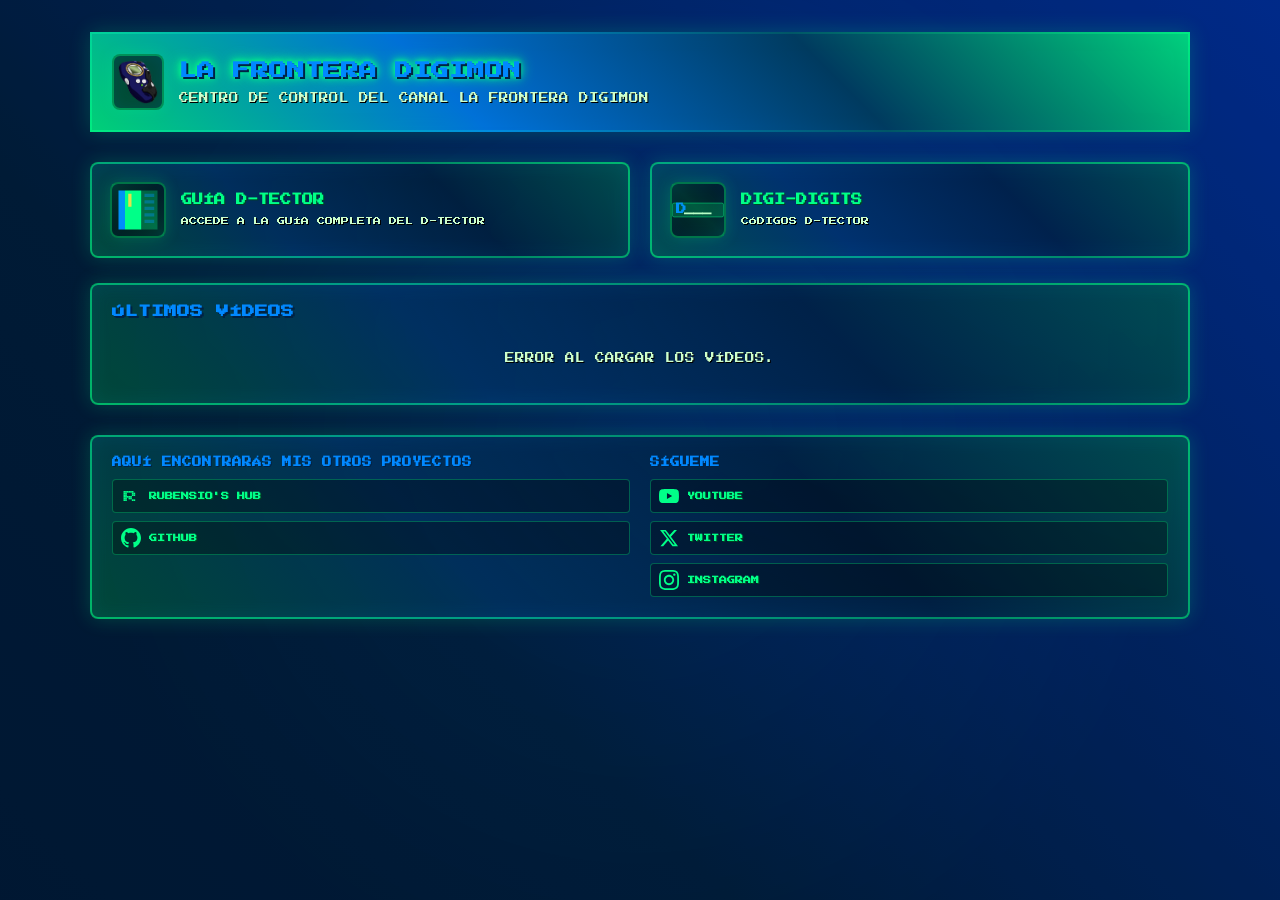
==== commit ea844c4e: "Mejoras visuales" ====
--- a/projects/la-frontera-digimon/index.html
+++ b/projects/la-frontera-digimon/index.html
@@ -121,6 +121,7 @@
             padding: 20px;
             position: relative;
             backdrop-filter: blur(8px);
+            border-radius: 0;
         }
 
         header::before {
@@ -171,8 +172,34 @@
             font-size: 1.1rem;
             margin: 0;
             color: var(--primary-blue);
-            text-shadow: 2px 2px 0px var(--dark-blue);
+            text-shadow:
+                2px 2px 0px var(--dark-blue),
+                0 0 5px var(--primary-green),
+                0 0 10px var(--primary-green),
+                0 0 15px var(--primary-green);
             line-height: 1.4;
+            animation: neon-breathe 3s ease-in-out infinite;
+        }
+
+        @keyframes neon-breathe {
+
+            0%,
+            100% {
+                text-shadow:
+                    2px 2px 0px var(--dark-blue),
+                    0 0 5px var(--primary-green),
+                    0 0 10px var(--primary-green),
+                    0 0 15px var(--primary-green);
+            }
+
+            50% {
+                text-shadow:
+                    2px 2px 0px var(--dark-blue),
+                    0 0 8px var(--primary-green),
+                    0 0 16px var(--primary-green),
+                    0 0 24px var(--primary-green),
+                    0 0 32px rgba(0, 255, 136, 0.5);
+            }
         }
 
         .brand p {
@@ -218,6 +245,7 @@
             z-index: -1;
             animation: card-glow 6s linear infinite;
             opacity: 0.4;
+            border-radius: calc(var(--radius) + 2px);
         }
 
         @keyframes card-glow {
@@ -423,6 +451,7 @@
             z-index: -1;
             animation: card-glow 6s linear infinite;
             opacity: 0.4;
+            border-radius: calc(var(--radius) + 2px);
         }
 
         .card h3 {
@@ -462,6 +491,7 @@
             z-index: -1;
             animation: video-glow 8s linear infinite;
             opacity: 0.3;
+            border-radius: calc(var(--radius) + 2px);
         }
 
         @keyframes video-glow {
@@ -601,22 +631,84 @@
 
         footer {
             margin-top: 30px;
-            text-align: center;
-            color: #ccffcc;
+            background: var(--glass-bg);
+            border: 2px solid var(--border-glow);
+            box-shadow: var(--shadow-cyber);
+            padding: 20px;
+            position: relative;
+            backdrop-filter: blur(8px);
+            border-radius: var(--radius);
+        }
+
+        footer::before {
+            content: '';
+            position: absolute;
+            inset: -2px;
+            background: linear-gradient(45deg,
+                    rgba(0, 255, 136, 0.6),
+                    rgba(0, 136, 255, 0.6),
+                    rgba(0, 68, 102, 0.6),
+                    rgba(0, 255, 136, 0.6));
+            z-index: -1;
+            animation: card-glow 6s linear infinite;
+            opacity: 0.4;
+            border-radius: calc(var(--radius) + 2px);
+        }
+
+        .footer-content {
+            display: grid;
+            grid-template-columns: repeat(auto-fit, minmax(200px, 1fr));
+            gap: 20px;
+            text-align: left;
+        }
+
+        .footer-section h4 {
+            color: var(--primary-blue);
             font-size: 0.6rem;
-            text-shadow: 1px 1px 0px #000000;
-        }
-
-        footer a {
-            color: var(--primary-blue);
+            margin-bottom: 12px;
+            text-shadow: 1px 1px 0px var(--dark-blue);
+        }
+
+        .footer-section a {
+            color: var(--primary-green);
             text-decoration: none;
             font-weight: bold;
+            text-shadow: 1px 1px 0px var(--dark-green);
+            font-size: 0.5rem;
+            transition: all 0.3s ease;
+        }
+
+        .footer-section a:hover {
+            color: var(--primary-blue);
             text-shadow: 1px 1px 0px var(--dark-blue);
-        }
-
-        footer a:hover {
-            color: var(--primary-green);
-            text-shadow: 1px 1px 0px var(--dark-green);
+            transform: translateY(-1px);
+        }
+
+        .social-links {
+            display: flex;
+            flex-direction: column;
+            gap: 8px;
+        }
+
+        .social-links a {
+            display: flex;
+            align-items: center;
+            gap: 8px;
+            padding: 6px 8px;
+            border-radius: 4px;
+            background: rgba(0, 0, 0, 0.3);
+            border: 1px solid rgba(0, 255, 136, 0.3);
+            transition: all 0.3s ease;
+        }
+
+        .social-links a:hover {
+            background: rgba(0, 255, 136, 0.1);
+            border-color: rgba(0, 255, 136, 0.6);
+            transform: translateY(-2px);
+        }
+
+        .social-links svg {
+            flex-shrink: 0;
         }
 
         @media (max-width:640px) {
@@ -636,6 +728,32 @@
 
             .brand h1 {
                 font-size: 1rem;
+                text-shadow:
+                    1px 1px 0px var(--dark-blue),
+                    0 0 3px var(--primary-green),
+                    0 0 6px var(--primary-green),
+                    0 0 9px var(--primary-green);
+            }
+
+            @keyframes neon-breathe {
+
+                0%,
+                100% {
+                    text-shadow:
+                        1px 1px 0px var(--dark-blue),
+                        0 0 3px var(--primary-green),
+                        0 0 6px var(--primary-green),
+                        0 0 9px var(--primary-green);
+                }
+
+                50% {
+                    text-shadow:
+                        1px 1px 0px var(--dark-blue),
+                        0 0 5px var(--primary-green),
+                        0 0 10px var(--primary-green),
+                        0 0 15px var(--primary-green),
+                        0 0 20px rgba(0, 255, 136, 0.5);
+                }
             }
 
             .brand p {
@@ -674,6 +792,24 @@
             .button {
                 font-size: 0.45rem;
                 padding: 8px 10px;
+            }
+
+            .footer-content {
+                grid-template-columns: 1fr;
+                gap: 15px;
+                text-align: center;
+            }
+
+            .social-links {
+                align-items: center;
+            }
+
+            .footer-section h4 {
+                font-size: 0.55rem;
+            }
+
+            .footer-section a {
+                font-size: 0.45rem;
             }
         }
 
@@ -734,8 +870,36 @@
                 font-size: 0.4rem;
                 padding: 6px 8px;
             }
+
+            footer {
+                padding: 15px;
+            }
+
+            .social-links a {
+                padding: 5px 6px;
+                gap: 6px;
+            }
+
+            .footer-section h4 {
+                font-size: 0.5rem;
+                margin-bottom: 10px;
+            }
+
+            .footer-section a {
+                font-size: 0.4rem;
+            }
+        }
+
+
+
+        .project-links a:hover {
+            background: rgba(0, 255, 136, 0.1);
+            border-color: rgba(0, 255, 136, 0.6);
+            transform: translateY(-2px);
         }
     </style>
+
+
 </head>
 
 <body>
@@ -822,8 +986,87 @@
         </main>
 
         <footer>
-            <div><a href="https://rubendmr96.github.io/rubensioshub/" rel="noopener noreferrer">RUBENSIO'S HUB</a></div>
+            <div class="footer-content">
+                <div class="footer-section">
+                    <h4>AQUÍ ENCONTRARÁS MIS OTROS PROYECTOS</h4>
+                    <div class="social-links">
+                        <a href="../../index.html" rel="noopener noreferrer">
+                            <svg viewBox="0 0 24 24" width="20" height="20" fill="currentColor">
+                                <rect x="3" y="6" width="2" height="2" />
+                                <rect x="5" y="6" width="2" height="2" />
+                                <rect x="7" y="6" width="2" height="2" />
+                                <rect x="9" y="6" width="2" height="2" />
+                                <rect x="11" y="6" width="2" height="2" />
+                                <rect x="13" y="6" width="2" height="2" />
+                                <rect x="3" y="8" width="2" height="2" />
+                                <rect x="5" y="8" width="2" height="2" />
+                                <rect x="13" y="8" width="2" height="2" />
+                                <rect x="15" y="8" width="2" height="2" />
+                                <rect x="3" y="10" width="2" height="2" />
+                                <rect x="5" y="10" width="2" height="2" />
+                                <rect x="13" y="10" width="2" height="2" />
+                                <rect x="15" y="10" width="2" height="2" />
+                                <rect x="3" y="12" width="2" height="2" />
+                                <rect x="5" y="12" width="2" height="2" />
+                                <rect x="7" y="12" width="2" height="2" />
+                                <rect x="9" y="12" width="2" height="2" />
+                                <rect x="11" y="12" width="2" height="2" />
+                                <rect x="3" y="14" width="2" height="2" />
+                                <rect x="5" y="14" width="2" height="2" />
+                                <rect x="9" y="14" width="2" height="2" />
+                                <rect x="11" y="14" width="2" height="2" />
+                                <rect x="3" y="16" width="2" height="2" />
+                                <rect x="5" y="16" width="2" height="2" />
+                                <rect x="13" y="16" width="2" height="2" />
+                                <rect x="15" y="16" width="2" height="2" />
+                            </svg>
+
+
+                            RUBENSIO'S HUB
+                        </a>
+                        <a href="https://github.com/Rubendmr96" rel="noopener noreferrer" target="_blank">
+                            <svg viewBox="0 0 24 24" width="20" height="20" fill="currentColor">
+                                <path
+                                    d="M12 0c-6.626 0-12 5.373-12 12 0 5.302 3.438 9.8 8.207 11.387.599.111.793-.261.793-.577v-2.234c-3.338.726-4.033-1.416-4.033-1.416-.546-1.387-1.333-1.756-1.333-1.756-1.089-.745.083-.729.083-.729 1.205.084 1.839 1.237 1.839 1.237 1.07 1.834 2.807 1.304 3.492.997.107-.775.418-1.305.762-1.604-2.665-.305-5.467-1.334-5.467-5.931 0-1.311.469-2.381 1.236-3.221-.124-.303-.535-1.524.117-3.176 0 0 1.008-.322 3.301 1.23.957-.266 1.983-.399 3.003-.404 1.02.005 2.047.138 3.006.404 2.291-1.552 3.297-1.23 3.297-1.23.653 1.653.242 2.874.118 3.176.77.84 1.235 1.911 1.235 3.221 0 4.609-2.807 5.624-5.479 5.921.43.372.823 1.102.823 2.222v3.293c0 .319.192.694.801.576 4.765-1.589 8.199-6.086 8.199-11.386 0-6.627-5.373-12-12-12z" />
+                            </svg>
+                            GITHUB
+                        </a>
+                    </div>
+                </div>
+                <div class="footer-section">
+                    <h4>SÍGUEME</h4>
+                    <div class="social-links">
+                        <a href="https://www.youtube.com/@lafronteradigimon" rel="noopener noreferrer"
+                            aria-label="YouTube" target="_blank">
+                            <svg viewBox="0 0 24 24" width="20" height="20" fill="currentColor">
+                                <path
+                                    d="M23.498 6.186a3.016 3.016 0 0 0-2.122-2.136C19.505 3.545 12 3.545 12 3.545s-7.505 0-9.377.505A3.017 3.017 0 0 0 .502 6.186C0 8.07 0 12 0 12s0 3.93.502 5.814a3.016 3.016 0 0 0 2.122 2.136c1.871.505 9.376.505 9.376.505s7.505 0 9.377-.505a3.015 3.015 0 0 0 2.122-2.136C24 15.93 24 12 24 12s0-3.93-.502-5.814zM9.545 15.568V8.432L15.818 12l-6.273 3.568z" />
+                            </svg>
+                            YOUTUBE
+                        </a>
+                        <a href="https://x.com/fronteradigimon" rel="noopener noreferrer" aria-label="Twitter"
+                            target="_blank">
+                            <svg viewBox="0 0 24 24" width="20" height="20" fill="currentColor">
+                                <path
+                                    d="M18.244 2.25h3.308l-7.227 8.26 8.502 11.24H16.17l-5.214-6.817L4.99 21.75H1.68l7.73-8.835L1.254 2.25H8.08l4.713 6.231zm-1.161 17.52h1.833L7.084 4.126H5.117z" />
+                            </svg>
+                            TWITTER
+                        </a>
+                        <a href="https://www.instagram.com/frontera_digimon" rel="noopener noreferrer"
+                            aria-label="Instagram" target="_blank">
+                            <svg viewBox="0 0 24 24" width="20" height="20" fill="currentColor">
+                                <path
+                                    d="M12 2.163c3.204 0 3.584.012 4.85.07 3.252.148 4.771 1.691 4.919 4.919.058 1.265.069 1.645.069 4.849 0 3.205-.012 3.584-.069 4.849-.149 3.225-1.664 4.771-4.919 4.919-1.266.058-1.644.07-4.85.07-3.204 0-3.584-.012-4.849-.07-3.26-.149-4.771-1.699-4.919-4.92-.058-1.265-.07-1.644-.07-4.849 0-3.204.013-3.583.07-4.849.149-3.227 1.664-4.771 4.919-4.919 1.266-.057 1.645-.069 4.849-.069zm0-2.163c-3.259 0-3.667.014-4.947.072-4.358.2-6.78 2.618-6.98 6.98-.059 1.281-.073 1.689-.073 4.948 0 3.259.014 3.668.072 4.948.2 4.358 2.618 6.78 6.98 6.98 1.281.058 1.689.072 4.948.072 3.259 0 3.668-.014 4.948-.072 4.354-.2 6.782-2.618 6.979-6.98.059-1.28.073-1.689.073-4.948 0-3.259-.014-3.667-.072-4.947-.196-4.354-2.617-6.78-6.979-6.98-1.281-.059-1.69-.073-4.949-.073zm0 5.838c-3.403 0-6.162 2.759-6.162 6.162s2.759 6.163 6.162 6.163 6.162-2.759 6.162-6.163c0-3.403-2.759-6.162-6.162-6.162zm0 10.162c-2.209 0-4-1.79-4-4 0-2.209 1.791-4 4-4s4 1.791 4 4c0 2.21-1.791 4-4 4zm6.406-11.845c-.796 0-1.441.645-1.441 1.44s.645 1.44 1.441 1.44c.795 0 1.439-.645 1.439-1.44s-.644-1.44-1.439-1.44z" />
+                            </svg>
+                            INSTAGRAM
+                        </a>
+                    </div>
+                </div>
+            </div>
         </footer>
+
+
+
     </div>
 
     <script>
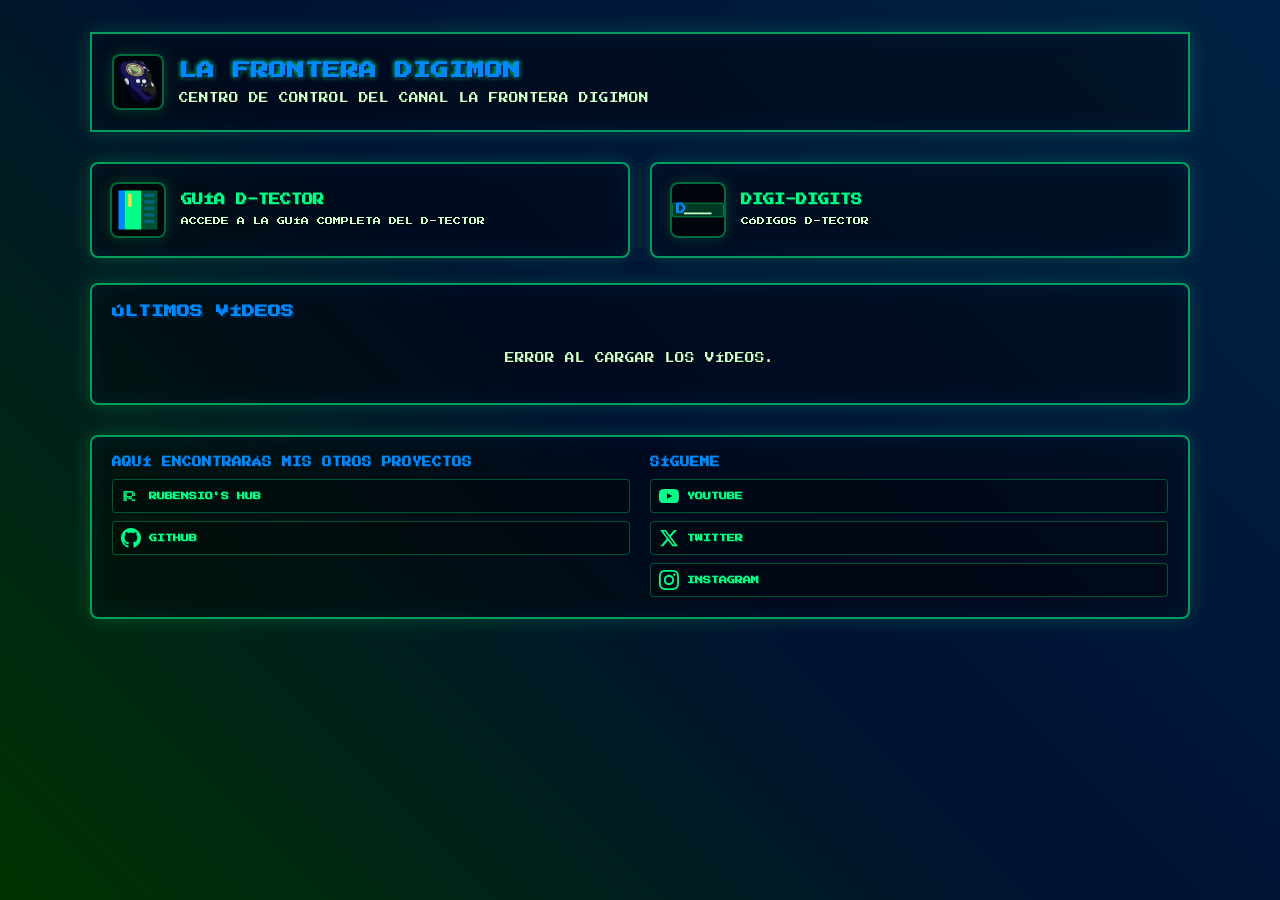
==== commit 684300ef: "Estilos más ligeros" ====
--- a/projects/la-frontera-digimon/index.html
+++ b/projects/la-frontera-digimon/index.html
@@ -41,9 +41,7 @@
 
         body {
             font-family: 'Press Start 2P', cursive;
-            background: linear-gradient(45deg, #003300, #001133, #002244, #0044ff, #002244, #001133);
-            background-size: 600% 600%;
-            animation: gradient-shift 12s ease-in-out infinite;
+            background: linear-gradient(45deg, #003300, #001133, #002244);
             color: var(--primary-green);
             display: flex;
             justify-content: center;
@@ -52,27 +50,6 @@
             min-height: 100vh;
         }
 
-        @keyframes gradient-shift {
-
-            0%,
-            100% {
-                background-position: 0% 50%;
-            }
-
-            25% {
-                background-position: 50% 0%;
-            }
-
-            50% {
-                background-position: 100% 50%;
-            }
-
-            75% {
-                background-position: 50% 100%;
-            }
-        }
-
-        /* Fondo animado de matriz digital */
         .digital-bg {
             position: fixed;
             top: 0;
@@ -83,22 +60,7 @@
                 linear-gradient(90deg, transparent 98%, #00ff8810 100%),
                 linear-gradient(180deg, transparent 98%, #0088ff10 100%);
             background-size: 20px 20px;
-            animation: matrix-scroll 20s linear infinite;
             z-index: -2;
-        }
-
-        .digital-bg::before {
-            content: '';
-            position: absolute;
-            inset: 0;
-            background: radial-gradient(circle at center, transparent 0%, rgba(0, 0, 0, 0.2) 70%);
-            z-index: -1;
-        }
-
-        @keyframes matrix-scroll {
-            to {
-                transform: translateY(20px);
-            }
         }
 
         .wrap {
@@ -120,11 +82,10 @@
             box-shadow: var(--shadow-cyber);
             padding: 20px;
             position: relative;
-            backdrop-filter: blur(8px);
             border-radius: 0;
         }
 
-        header::before {
+        header:hover::before {
             content: '';
             position: absolute;
             inset: -2px;
@@ -134,7 +95,7 @@
                     rgba(0, 68, 102, 0.8),
                     rgba(0, 255, 136, 0.8));
             z-index: -1;
-            animation: border-glow 4s linear infinite;
+            animation: border-glow 2s ease-in-out;
         }
 
         @keyframes border-glow {
@@ -163,9 +124,7 @@
             border: 2px solid rgba(0, 255, 136, 0.4);
             padding: 4px;
             background: rgba(0, 0, 0, 0.6);
-            box-shadow:
-                0 0 15px rgba(0, 255, 136, 0.2),
-                inset 0 0 15px rgba(0, 136, 255, 0.1);
+            box-shadow: 0 0 15px rgba(0, 255, 136, 0.2);
         }
 
         .brand h1 {
@@ -174,11 +133,12 @@
             color: var(--primary-blue);
             text-shadow:
                 2px 2px 0px var(--dark-blue),
-                0 0 5px var(--primary-green),
-                0 0 10px var(--primary-green),
-                0 0 15px var(--primary-green);
+                0 0 5px var(--primary-green);
             line-height: 1.4;
-            animation: neon-breathe 3s ease-in-out infinite;
+        }
+
+        .brand h1:hover {
+            animation: neon-breathe 1.5s ease-in-out;
         }
 
         @keyframes neon-breathe {
@@ -187,18 +147,14 @@
             100% {
                 text-shadow:
                     2px 2px 0px var(--dark-blue),
-                    0 0 5px var(--primary-green),
-                    0 0 10px var(--primary-green),
-                    0 0 15px var(--primary-green);
+                    0 0 5px var(--primary-green);
             }
 
             50% {
                 text-shadow:
                     2px 2px 0px var(--dark-blue),
                     0 0 8px var(--primary-green),
-                    0 0 16px var(--primary-green),
-                    0 0 24px var(--primary-green),
-                    0 0 32px rgba(0, 255, 136, 0.5);
+                    0 0 16px var(--primary-green);
             }
         }
 
@@ -230,22 +186,23 @@
             box-shadow: var(--shadow-cyber);
             transition: all 0.3s ease;
             position: relative;
-            backdrop-filter: blur(8px);
-        }
-
-        .feature-link::before {
+        }
+
+        .feature-link:hover {
+            transform: translateY(-4px);
+            box-shadow: 0 0 40px rgba(0, 255, 136, 0.4);
+        }
+
+        .feature-link:hover::before {
             content: '';
             position: absolute;
             inset: -2px;
             background: linear-gradient(45deg,
                     rgba(0, 255, 136, 0.6),
-                    rgba(0, 136, 255, 0.6),
-                    rgba(0, 68, 102, 0.6),
-                    rgba(0, 255, 136, 0.6));
+                    rgba(0, 136, 255, 0.6));
             z-index: -1;
-            animation: card-glow 6s linear infinite;
-            opacity: 0.4;
             border-radius: calc(var(--radius) + 2px);
+            animation: card-glow 1s ease-in-out;
         }
 
         @keyframes card-glow {
@@ -258,17 +215,6 @@
             50% {
                 opacity: 0.8;
             }
-        }
-
-        .feature-link:hover {
-            transform: translateY(-4px);
-            box-shadow:
-                0 0 40px rgba(0, 255, 136, 0.4),
-                inset 0 0 40px rgba(0, 136, 255, 0.2);
-        }
-
-        .feature-link:hover::before {
-            opacity: 1;
         }
 
         .icon {
@@ -281,13 +227,11 @@
             border-radius: var(--radius);
             background: rgba(0, 0, 0, 0.6);
             border: 2px solid rgba(0, 255, 136, 0.4);
-            box-shadow:
-                0 0 15px rgba(0, 255, 136, 0.2),
-                inset 0 0 15px rgba(0, 136, 255, 0.1);
+            box-shadow: 0 0 15px rgba(0, 255, 136, 0.2);
             position: relative;
         }
 
-        .icon::before {
+        .feature-link:hover .icon::before {
             content: '';
             position: absolute;
             inset: 0;
@@ -295,7 +239,7 @@
                     transparent,
                     rgba(0, 255, 136, 0.1),
                     transparent);
-            animation: icon-shine 3s ease-in-out infinite;
+            animation: icon-shine 0.8s ease-in-out;
         }
 
         @keyframes icon-shine {
@@ -326,32 +270,27 @@
             text-shadow: 1px 1px 0px #000000;
         }
 
-        /* Libro: animación con colores cyber */
         .feature-link:hover .book-page {
-            animation: pageFlip 1.1s ease forwards;
+            animation: pageFlip 0.6s ease forwards;
         }
 
         @keyframes pageFlip {
             0% {
-                transform-origin: left center;
                 transform: rotateY(0deg);
                 fill: rgba(0, 255, 136, 0.3);
             }
 
-            45% {
-                transform-origin: left center;
-                transform: rotateY(32deg);
+            50% {
+                transform: rotateY(20deg);
                 fill: rgba(0, 136, 255, 0.3);
             }
 
             100% {
-                transform-origin: left center;
                 transform: rotateY(0deg);
                 fill: rgba(0, 255, 136, 0.3);
             }
         }
 
-        /* Digi: control por clases específicas con colores cyber */
         .digit-text,
         .underscore {
             font-family: 'Press Start 2P', cursive;
@@ -381,29 +320,28 @@
             fill: var(--primary-blue);
         }
 
-        /* Animaciones: timing ajustado */
         .feature-link:hover .digit-1 {
-            animation: typeIn 0.25s 0.12s forwards ease-out;
+            animation: typeIn 0.2s 0.1s forwards ease-out;
         }
 
         .feature-link:hover .underscore-1 {
-            animation: fadeOut 0.18s 0.12s forwards ease-out;
+            animation: fadeOut 0.15s 0.1s forwards ease-out;
         }
 
         .feature-link:hover .digit-2 {
-            animation: typeIn 0.25s 0.44s forwards ease-out;
+            animation: typeIn 0.2s 0.3s forwards ease-out;
         }
 
         .feature-link:hover .underscore-2 {
-            animation: fadeOut 0.18s 0.44s forwards ease-out;
+            animation: fadeOut 0.15s 0.3s forwards ease-out;
         }
 
         .feature-link:hover .digit-3 {
-            animation: typeIn 0.25s 0.76s forwards ease-out;
+            animation: typeIn 0.2s 0.5s forwards ease-out;
         }
 
         .feature-link:hover .underscore-3 {
-            animation: fadeOut 0.18s 0.76s forwards ease-out;
+            animation: fadeOut 0.15s 0.5s forwards ease-out;
         }
 
         @keyframes typeIn {
@@ -428,7 +366,6 @@
             }
         }
 
-        /* Sección de videos */
         .card {
             background: var(--glass-bg);
             border-radius: var(--radius);
@@ -436,22 +373,6 @@
             border: 2px solid var(--border-glow);
             padding: 20px;
             position: relative;
-            backdrop-filter: blur(8px);
-        }
-
-        .card::before {
-            content: '';
-            position: absolute;
-            inset: -2px;
-            background: linear-gradient(45deg,
-                    rgba(0, 255, 136, 0.6),
-                    rgba(0, 136, 255, 0.6),
-                    rgba(0, 68, 102, 0.6),
-                    rgba(0, 255, 136, 0.6));
-            z-index: -1;
-            animation: card-glow 6s linear infinite;
-            opacity: 0.4;
-            border-radius: calc(var(--radius) + 2px);
         }
 
         .card h3 {
@@ -476,45 +397,11 @@
             padding: 15px;
             transition: all 0.3s ease;
             position: relative;
-            backdrop-filter: blur(4px);
-        }
-
-        .video-card::before {
-            content: '';
-            position: absolute;
-            inset: -2px;
-            background: linear-gradient(45deg,
-                    rgba(0, 255, 136, 0.4),
-                    rgba(0, 136, 255, 0.4),
-                    rgba(0, 68, 102, 0.4),
-                    rgba(0, 255, 136, 0.4));
-            z-index: -1;
-            animation: video-glow 8s linear infinite;
-            opacity: 0.3;
-            border-radius: calc(var(--radius) + 2px);
-        }
-
-        @keyframes video-glow {
-
-            0%,
-            100% {
-                opacity: 0.3;
-            }
-
-            50% {
-                opacity: 0.7;
-            }
         }
 
         .video-card:hover {
             transform: translateY(-4px);
-            box-shadow:
-                0 0 30px rgba(0, 255, 136, 0.3),
-                inset 0 0 30px rgba(0, 136, 255, 0.1);
-        }
-
-        .video-card:hover::before {
-            opacity: 1;
+            box-shadow: 0 0 30px rgba(0, 255, 136, 0.3);
         }
 
         .thumbnail-container {
@@ -550,9 +437,7 @@
             display: flex;
             align-items: center;
             justify-content: center;
-            box-shadow:
-                0 0 20px rgba(0, 255, 136, 0.4),
-                inset 0 0 20px rgba(0, 136, 255, 0.2);
+            box-shadow: 0 0 20px rgba(0, 255, 136, 0.4);
             border: 2px solid rgba(0, 255, 136, 0.6);
         }
 
@@ -636,23 +521,7 @@
             box-shadow: var(--shadow-cyber);
             padding: 20px;
             position: relative;
-            backdrop-filter: blur(8px);
             border-radius: var(--radius);
-        }
-
-        footer::before {
-            content: '';
-            position: absolute;
-            inset: -2px;
-            background: linear-gradient(45deg,
-                    rgba(0, 255, 136, 0.6),
-                    rgba(0, 136, 255, 0.6),
-                    rgba(0, 68, 102, 0.6),
-                    rgba(0, 255, 136, 0.6));
-            z-index: -1;
-            animation: card-glow 6s linear infinite;
-            opacity: 0.4;
-            border-radius: calc(var(--radius) + 2px);
         }
 
         .footer-content {
@@ -728,32 +597,7 @@
 
             .brand h1 {
                 font-size: 1rem;
-                text-shadow:
-                    1px 1px 0px var(--dark-blue),
-                    0 0 3px var(--primary-green),
-                    0 0 6px var(--primary-green),
-                    0 0 9px var(--primary-green);
-            }
-
-            @keyframes neon-breathe {
-
-                0%,
-                100% {
-                    text-shadow:
-                        1px 1px 0px var(--dark-blue),
-                        0 0 3px var(--primary-green),
-                        0 0 6px var(--primary-green),
-                        0 0 9px var(--primary-green);
-                }
-
-                50% {
-                    text-shadow:
-                        1px 1px 0px var(--dark-blue),
-                        0 0 5px var(--primary-green),
-                        0 0 10px var(--primary-green),
-                        0 0 15px var(--primary-green),
-                        0 0 20px rgba(0, 255, 136, 0.5);
-                }
+                text-shadow: 1px 1px 0px var(--dark-blue), 0 0 3px var(--primary-green);
             }
 
             .brand p {
@@ -890,16 +734,14 @@
             }
         }
 
-
-
-        .project-links a:hover {
-            background: rgba(0, 255, 136, 0.1);
-            border-color: rgba(0, 255, 136, 0.6);
-            transform: translateY(-2px);
+        @media (prefers-reduced-motion: reduce) {
+            * {
+                animation-duration: 0.01ms !important;
+                animation-iteration-count: 1 !important;
+                transition-duration: 0.01ms !important;
+            }
         }
     </style>
-
-
 </head>
 
 <body>
@@ -921,7 +763,6 @@
 
         <main>
             <section class="features" aria-label="Secciones principales">
-                <!-- Guía D-Tector -->
                 <a class="feature-link" href="guia-d-tector.html">
                     <div class="icon" aria-hidden="true">
                         <svg viewBox="0 0 16 16" xmlns="http://www.w3.org/2000/svg" width="56" height="56" role="img"
@@ -943,7 +784,6 @@
                     </div>
                 </a>
 
-                <!-- Digi-Digits -->
                 <a class="feature-link" href="digi-digits.html">
                     <div class="icon" aria-hidden="true">
                         <svg viewBox="0 0 60 22" xmlns="http://www.w3.org/2000/svg" width="56" height="56" role="img"
@@ -952,15 +792,10 @@
                                 stroke="var(--primary-green)" stroke-width="0.5" />
                             <g font-family="Press Start 2P" font-weight="800" font-size="12" text-anchor="middle"
                                 fill="var(--primary-green)" shape-rendering="crispEdges">
-                                <!-- D fija -->
                                 <text x="10" y="16" class="letter-base">D</text>
-
-                                <!-- Guiones bajos iniciales -->
                                 <text class="underscore-1" x="20" y="16" fill="#ccffcc">_</text>
                                 <text class="underscore-2" x="30" y="16" fill="#ccffcc">_</text>
                                 <text class="underscore-3" x="40" y="16" fill="#ccffcc">_</text>
-
-                                <!-- Letras que aparecen -->
                                 <text class="digit-1" x="20" y="16">I</text>
                                 <text class="digit-2" x="30" y="16">G</text>
                                 <text class="digit-3" x="40" y="16">I</text>
@@ -972,7 +807,6 @@
                         <p>CÓDIGOS D-TECTOR</p>
                     </div>
                 </a>
-
             </section>
 
             <section>
@@ -1020,8 +854,6 @@
                                 <rect x="13" y="16" width="2" height="2" />
                                 <rect x="15" y="16" width="2" height="2" />
                             </svg>
-
-
                             RUBENSIO'S HUB
                         </a>
                         <a href="https://github.com/Rubendmr96" rel="noopener noreferrer" target="_blank">
@@ -1064,9 +896,7 @@
                 </div>
             </div>
         </footer>
-
-
-
+        <br>
     </div>
 
     <script>
